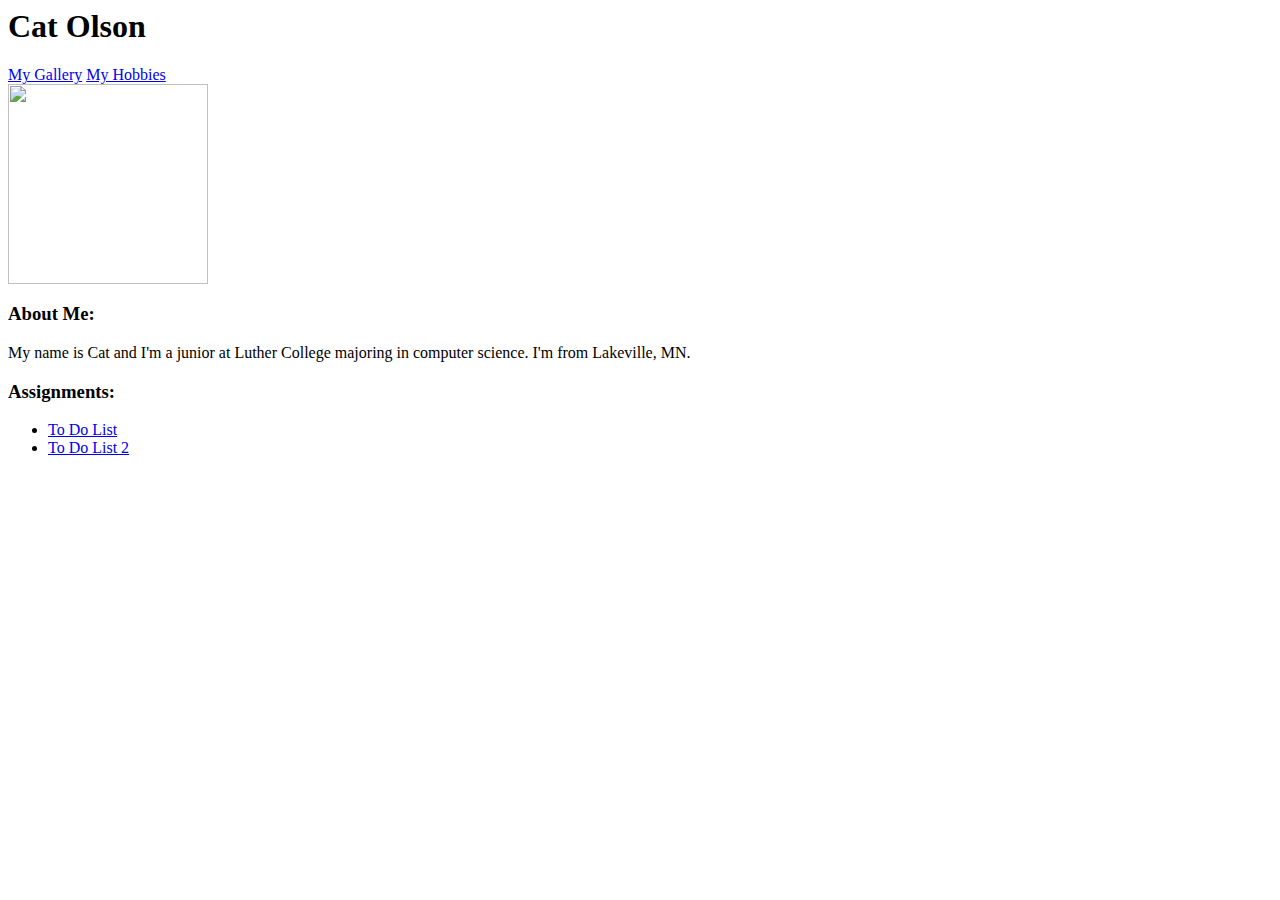
==== index.html @ bbd7a284 "Update index.html" ====
<html>
<head>
  <title>Cat Olson</title>
</head>
<body>
<header>
  <h1>Cat Olson</h1>
</header>
<nav>
<a href="gallery.html">My Gallery</a>
<a href="hobby.html">My Hobbies</a>
</nav>
<section>
<img width=200 src="https://scontent-ord1-1.xx.fbcdn.net/hphotos-xap1/v/t1.0-9/10940478_4933504353142_7756180379606728823_n.jpg?oh=38b00a9a780e2dc39126c6dfc586f2e4&oe=5673BA9D">
</section>
<article>
  <h3><b></b>About Me:</b></h3>
  <p>My name is Cat and I'm a junior at Luther College majoring in computer science. I'm from Lakeville, MN.</p>
</article>
<aside>
  <h3><b></b>Assignments:</b></h3>
  <ul>
    <li><a href="todo.html">To Do List</a></li>
    <li><a href="todo2.html">To Do List 2</a></li>
  </ul>
</aside>
</body>
</html>
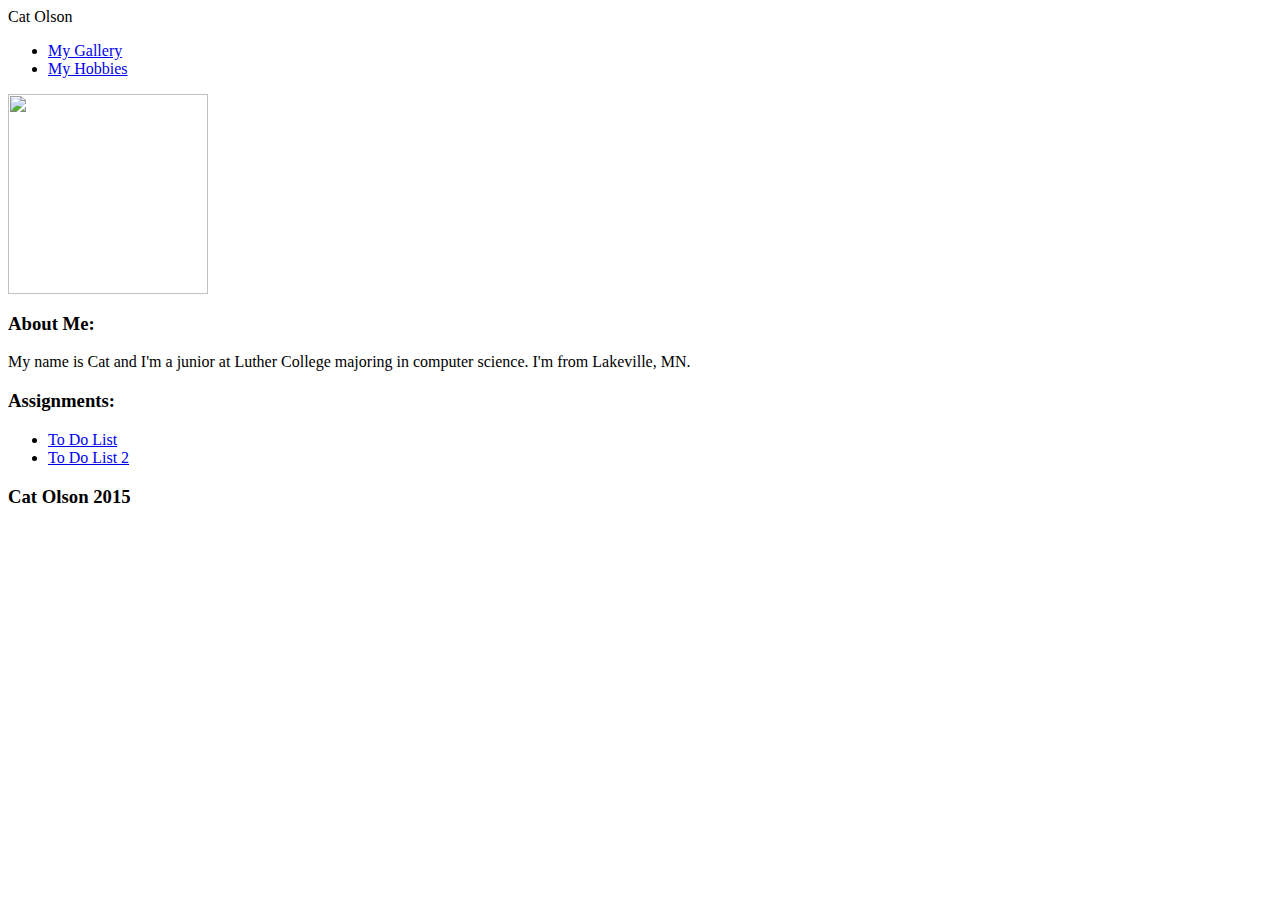
==== commit ae9fdeb2: "Update index.html" ====
--- a/index.html
+++ b/index.html
@@ -1,28 +1,32 @@
 <html>
 <head>
   <title>Cat Olson</title>
+  <link rel="stylesheet" href="index.css" type="text/css">
 </head>
 <body>
 <header>
-  <h1>Cat Olson</h1>
+  Cat Olson
 </header>
 <nav>
-<a href="gallery.html">My Gallery</a>
-<a href="hobby.html">My Hobbies</a>
+  <ul>
+    <li><a href="gallery.html">My Gallery</a></li>
+    <li><a href="hobby.html">My Hobbies</a></li>
+  </ul>
 </nav>
-<section>
-<img width=200 src="https://scontent-ord1-1.xx.fbcdn.net/hphotos-xap1/v/t1.0-9/10940478_4933504353142_7756180379606728823_n.jpg?oh=38b00a9a780e2dc39126c6dfc586f2e4&oe=5673BA9D">
+<section id=left>
+  <img width=200 src="https://scontent-ord1-1.xx.fbcdn.net/hphotos-xap1/v/t1.0-9/10940478_4933504353142_7756180379606728823_n.jpg?oh=38b00a9a780e2dc39126c6dfc586f2e4&oe=5673BA9D">
+  <h3><b>About Me:</b></h3>
+  <p>My name is Cat and I'm a junior at Luther College majoring in computer science. I'm from Lakeville, MN.</p>
 </section>
-<article>
-  <h3><b></b>About Me:</b></h3>
-  <p>My name is Cat and I'm a junior at Luther College majoring in computer science. I'm from Lakeville, MN.</p>
-</article>
-<aside>
-  <h3><b></b>Assignments:</b></h3>
+<section id=right>
+  <h3><b>Assignments:</b></h3>
   <ul>
     <li><a href="todo.html">To Do List</a></li>
     <li><a href="todo2.html">To Do List 2</a></li>
   </ul>
-</aside>
+</section>
+<footer>
+  <h3>Cat Olson 2015</h3>
+</footer>
 </body>
 </html>
--- a/index.css
+++ b/index.css
@@ -0,0 +1 @@
+
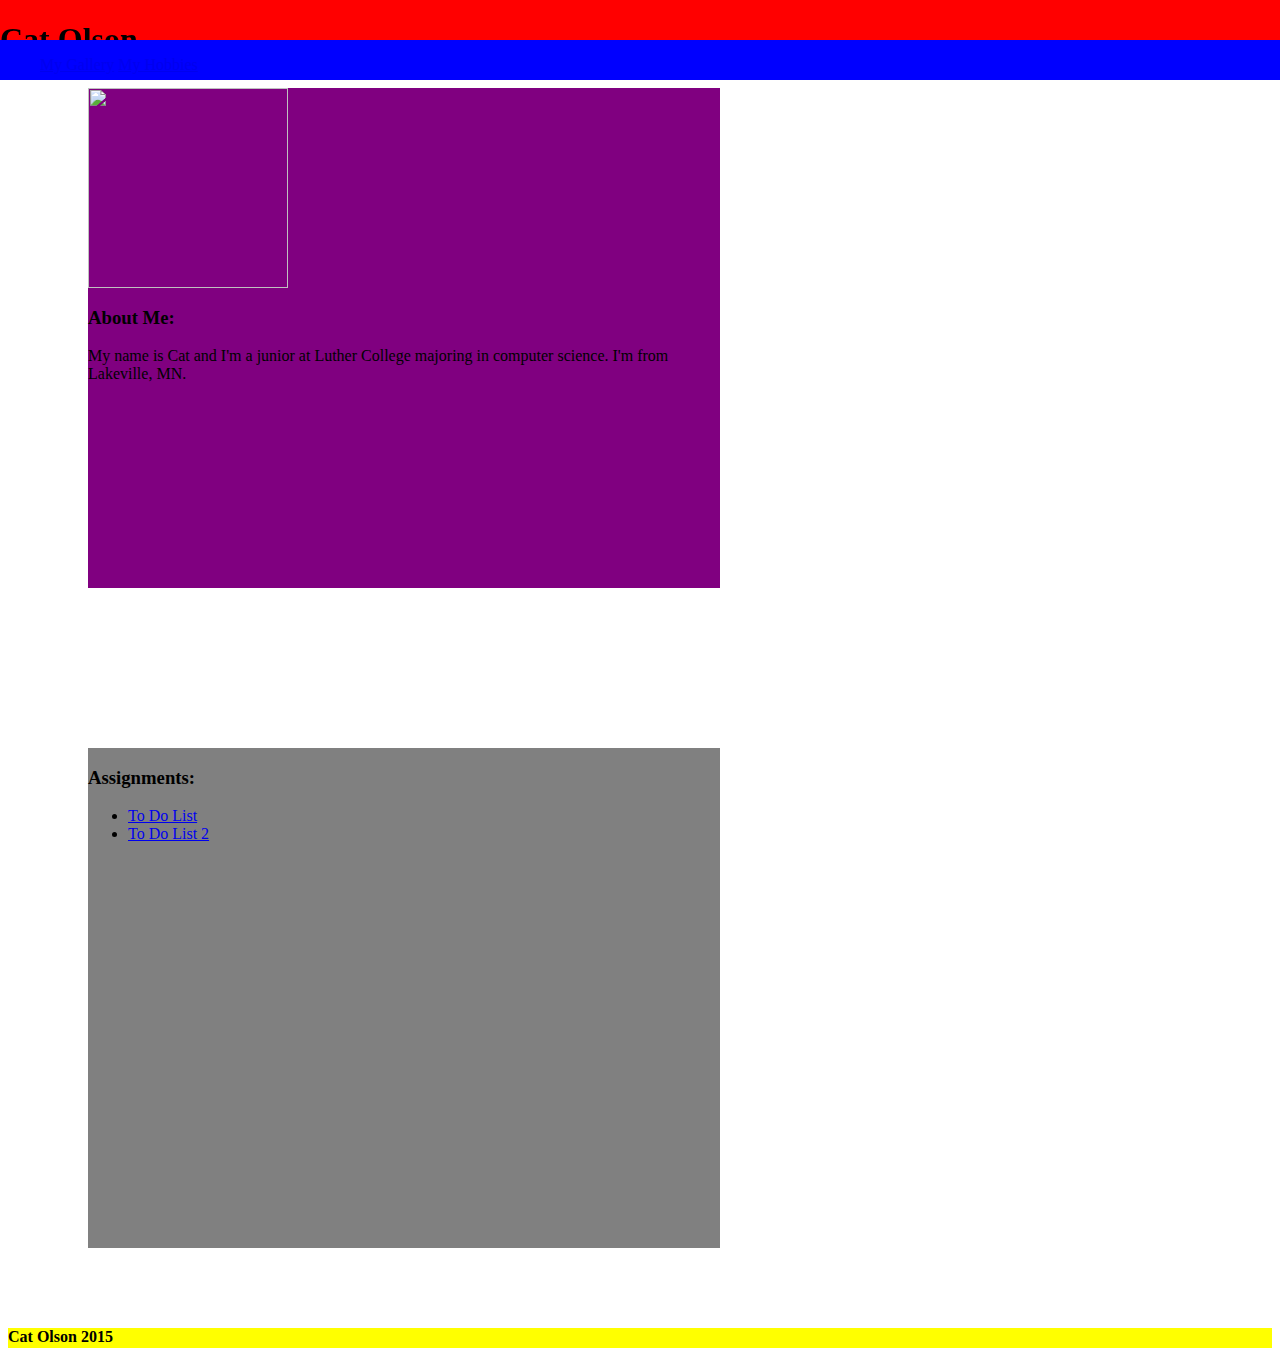
==== commit 4081061e: "Update index.html" ====
--- a/index.html
+++ b/index.html
@@ -5,7 +5,7 @@
 </head>
 <body>
 <header>
-  Cat Olson
+  <h1>Cat Olson</h1>
 </header>
 <nav>
   <ul>
@@ -26,7 +26,7 @@
   </ul>
 </section>
 <footer>
-  <h3>Cat Olson 2015</h3>
+  <h4>Cat Olson 2015</h4>
 </footer>
 </body>
 </html>
--- a/index.css
+++ b/index.css
@@ -1 +1,42 @@
-
+header {
+  position: fixed;
+  top: 0px;
+  left: 0px;
+  background-color: red;
+  width: 100%;
+  height: 40px;
+}
+nav {
+  position: fixed;
+  top: 40px;
+  left: 0px;
+  background-color: blue;
+  width: 100%;
+  height: 40px;
+}
+nav li {
+  display: inline;
+}
+nav ul {
+  margin-bottom: 20px;
+}
+section#left {
+  width: 50%;
+  float: left;
+  margin: 80px;
+  background-color: purple;
+  height: 500px;
+}
+section#right {
+  width: 50%;
+  float: left;
+  margin: 80px;
+  background-color: gray;
+  height: 500px;
+}
+footer {
+  background-color: yellow;
+  width: 100%;
+  height: 20px;
+  clear: both;
+}
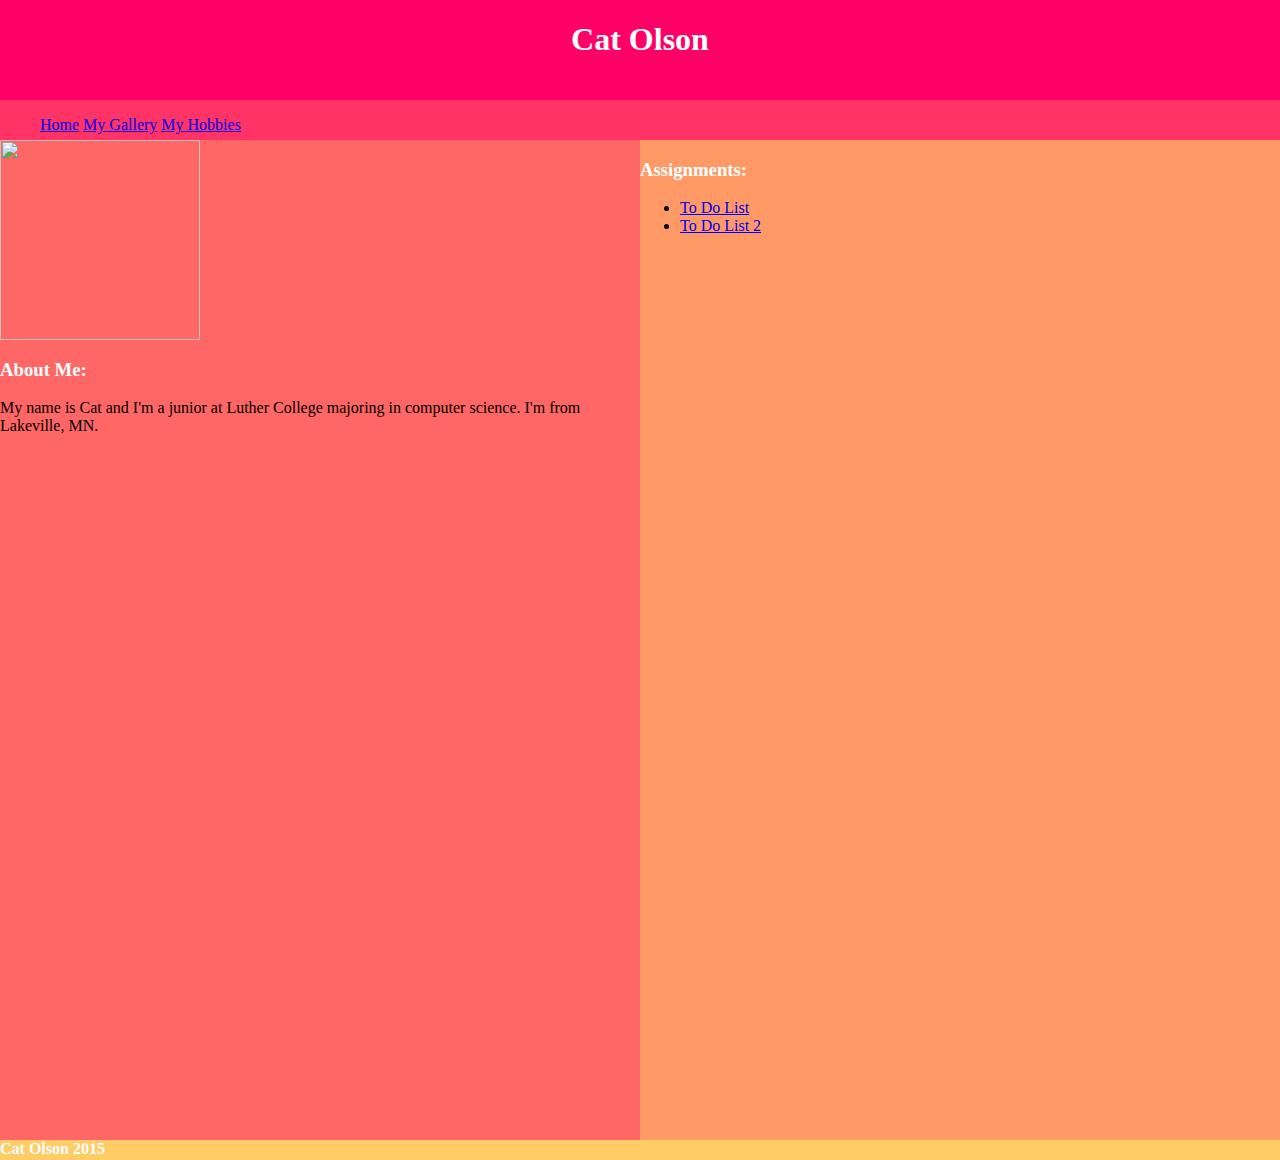
==== commit 9480ab56: "Update index.html" ====
--- a/index.html
+++ b/index.html
@@ -9,6 +9,7 @@
 </header>
 <nav>
   <ul>
+    <li><a href="index.html">Home</a></li>
     <li><a href="gallery.html">My Gallery</a></li>
     <li><a href="hobby.html">My Hobbies</a></li>
   </ul>
--- a/index.css
+++ b/index.css
@@ -2,41 +2,52 @@
   position: fixed;
   top: 0px;
   left: 0px;
-  background-color: red;
+  background-color: #FF0066;
   width: 100%;
-  height: 40px;
+  height: 100px;
+  color: white;
+  text-align: center;
 }
 nav {
   position: fixed;
-  top: 40px;
+  top: 100px;
   left: 0px;
-  background-color: blue;
+  background-color: #FF3366;
   width: 100%;
   height: 40px;
 }
 nav li {
   display: inline;
 }
-nav ul {
-  margin-bottom: 20px;
-}
 section#left {
   width: 50%;
   float: left;
-  margin: 80px;
-  background-color: purple;
-  height: 500px;
+  margin-top: 140px;
+  background-color: #FF6666;
+  height: 1000px;
+}
+section#left h3 {
+  color: white;
 }
 section#right {
   width: 50%;
-  float: left;
-  margin: 80px;
-  background-color: gray;
-  height: 500px;
+  float: right;
+  margin-top: 140px;
+  background-color: #FF9966;
+  height: 1000px;
+}
+section#right h3 {
+  color: white;
 }
 footer {
-  background-color: yellow;
+  background-color: #FFCC66;
   width: 100%;
   height: 20px;
   clear: both;
+  color: white;
+  margin-top: 1240px;
 }
+body {
+  background-color: #FFFF66;
+  margin: 0px;
+}
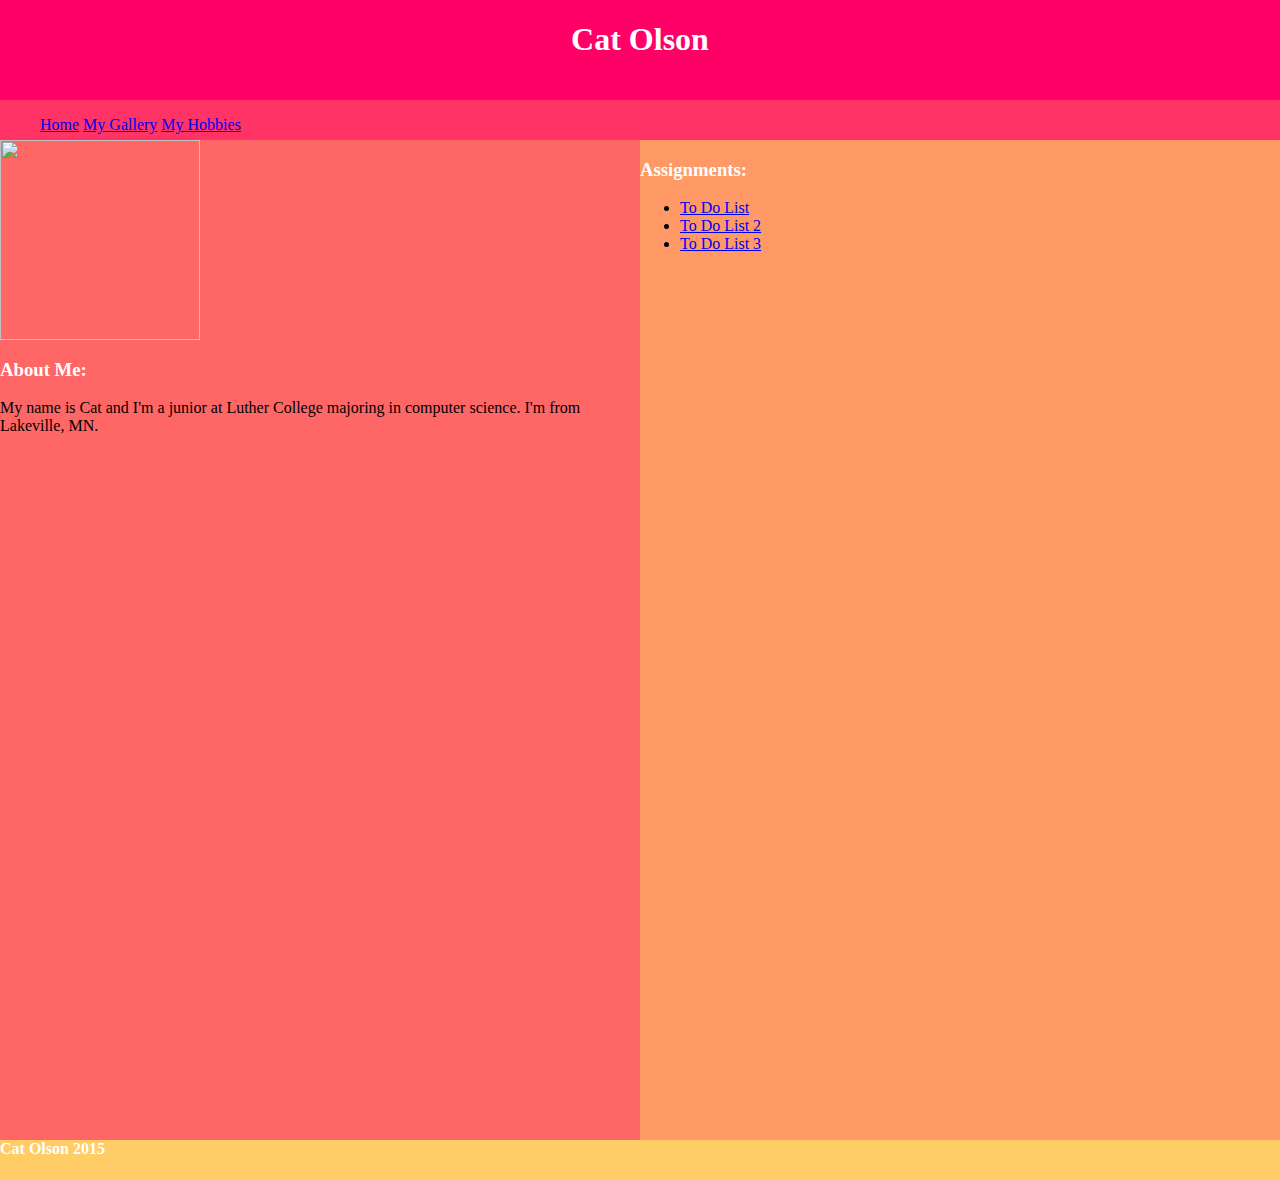
==== commit 67085285: "Update index.html" ====
--- a/index.html
+++ b/index.html
@@ -24,6 +24,7 @@
   <ul>
     <li><a href="todo.html">To Do List</a></li>
     <li><a href="todo2.html">To Do List 2</a></li>
+    <li><a href="todo3.html">To Do List 3</a></li>
   </ul>
 </section>
 <footer>
--- a/index.css
+++ b/index.css
@@ -42,7 +42,7 @@
 footer {
   background-color: #FFCC66;
   width: 100%;
-  height: 20px;
+  height: 40px;
   clear: both;
   color: white;
   margin-top: 1240px;
@@ -51,3 +51,6 @@
   background-color: #FFFF66;
   margin: 0px;
 }
+a:hover {
+  color: #FFFF66;
+}
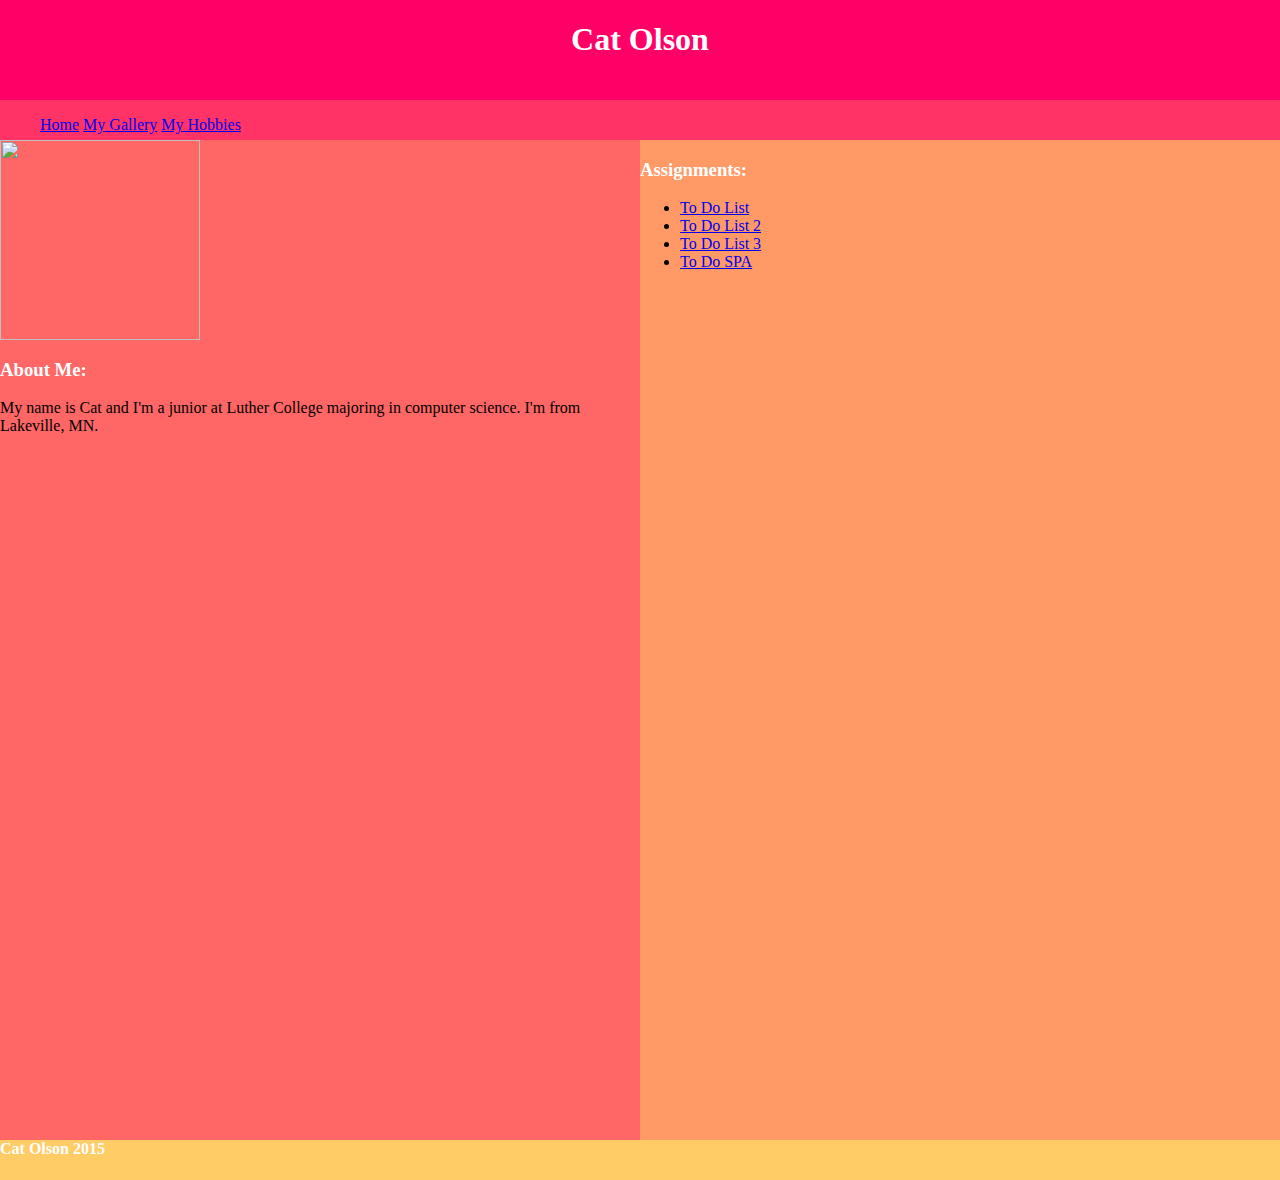
==== commit a0ef88f2: "Update index.html" ====
--- a/index.html
+++ b/index.html
@@ -25,6 +25,7 @@
     <li><a href="todo.html">To Do List</a></li>
     <li><a href="todo2.html">To Do List 2</a></li>
     <li><a href="todo3.html">To Do List 3</a></li>
+    <li><a href="todospa.html">To Do SPA</a></li>
   </ul>
 </section>
 <footer>
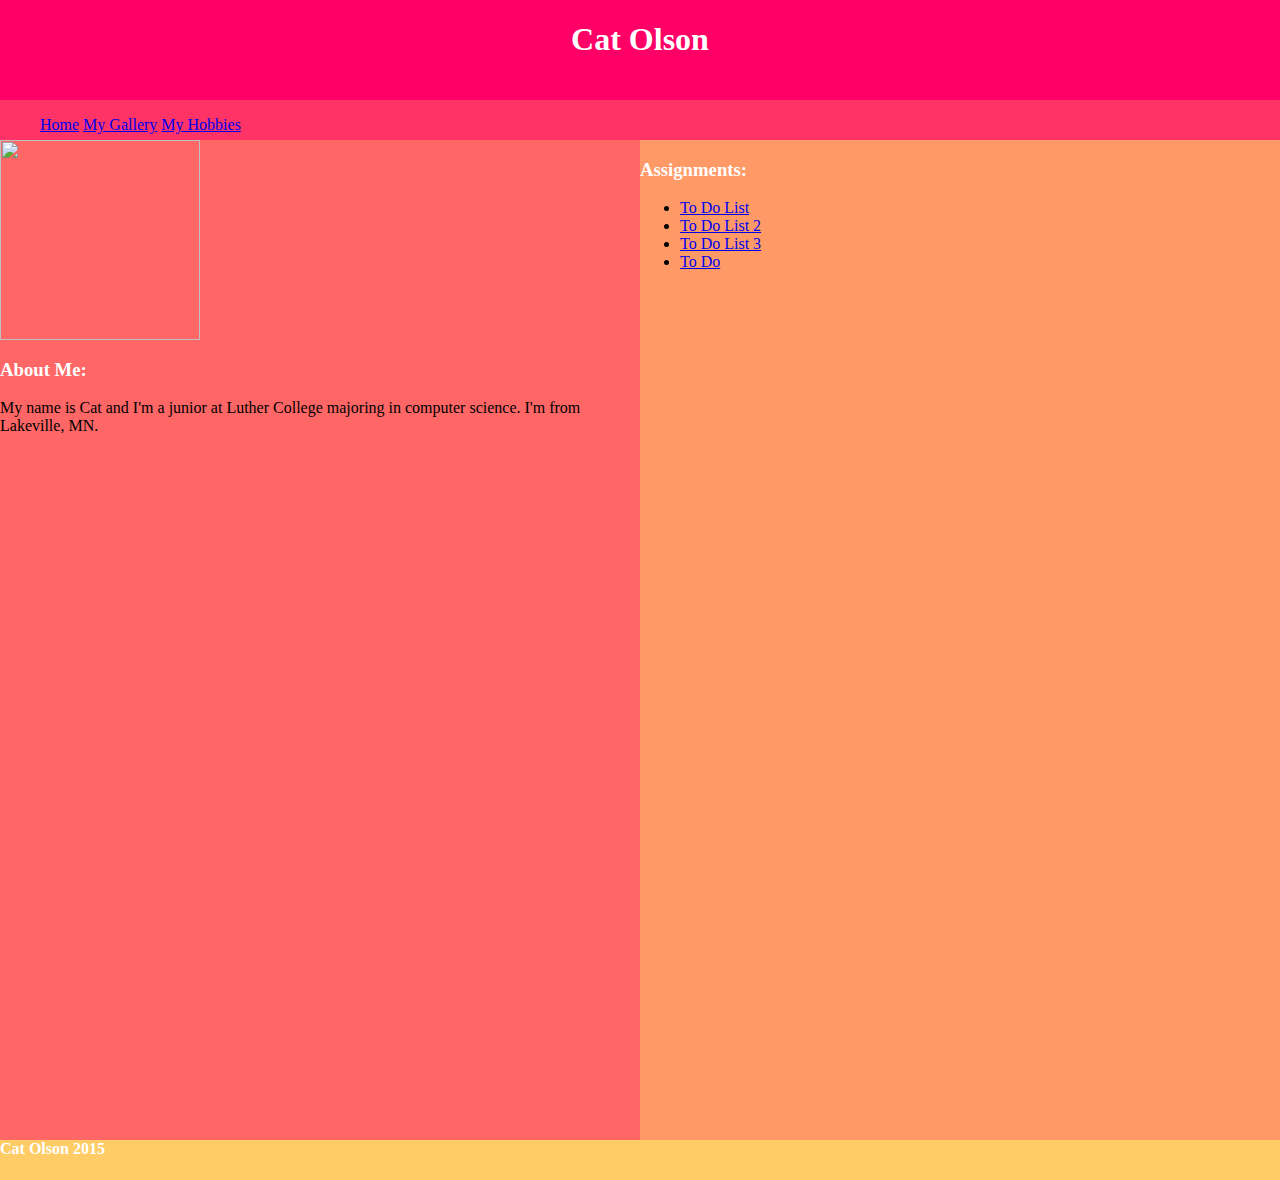
==== commit 64bc6163: "Update index.html" ====
--- a/index.html
+++ b/index.html
@@ -25,7 +25,7 @@
     <li><a href="todo.html">To Do List</a></li>
     <li><a href="todo2.html">To Do List 2</a></li>
     <li><a href="todo3.html">To Do List 3</a></li>
-    <li><a href="todospa.html">To Do SPA</a></li>
+    <li><a href="todospa.html">To Do</a></li>
   </ul>
 </section>
 <footer>
